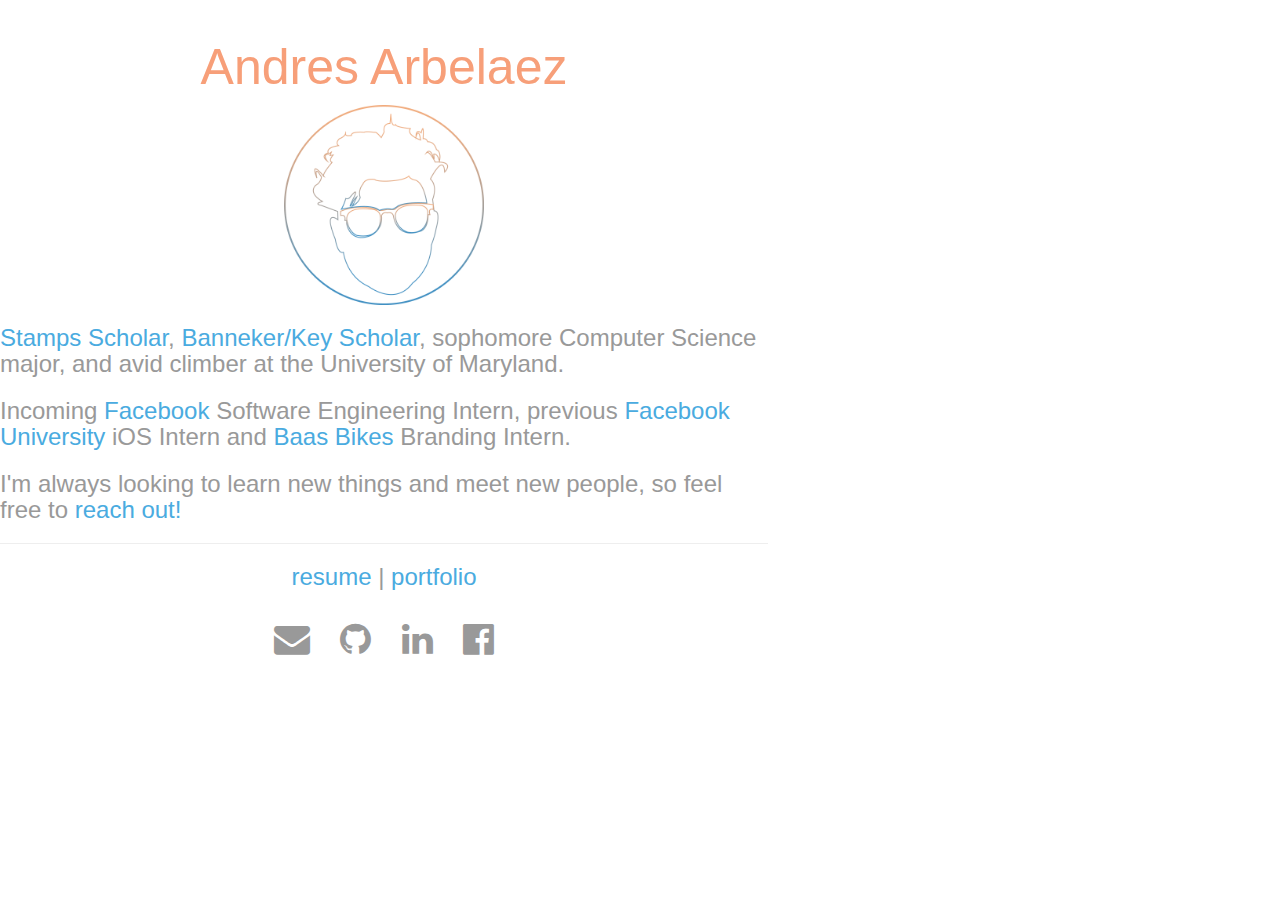
==== index.html @ 28305c8f "updated logo colors" ====
<!doctype html>

<html>

  <head>
  <meta name="viewport" content="width=device-width, initial-scale=1.0">
  <link rel="stylesheet" href="//www.w3schools.com/lib/w3.css">
  <link rel="stylesheet" href="//cdnjs.cloudflare.com/ajax/libs/font-awesome/4.4.0/css/font-awesome.min.css">
  <link rel="stylesheet" href="//fonts.googleapis.com/icon?family=Material+Icons">
  <link rel="stylesheet" href = "//maxcdn.bootstrapcdn.com/bootstrap/3.3.6/css/bootstrap.min.css"/>
  <title>Andres Arbelaez</title>
  <link rel="stylesheet" type="text/css" href="main.css">
  <link rel="stylesheet"  href="hover-min.css">
  <link rel="stylesheet"  href="animate.min.css">
  <link rel="icon" href="me.png">
  <script src="//ajax.googleapis.com/ajax/libs/jquery/1.11.1/jquery.min.js"></script>
  <script type="text/javascript" src="app.js"></script>

  
  
</head>

  <body>
    <div class="jumbo">
  
		<div class="w3-row">

	  		<div class="w3-col" style="width: 20%">
				<br>
			</div>

	  		<div class="w3-col" style="width: 60%">
	  			<h1 id="hello" class="animated fadeInUp">Andres Arbelaez</h1>
	  			<div class="image">
	  				<img class="animated fadeInUp"id="me"src="meVertColor.png"style="max-width: 200px; min-width: 20px">
	  			</div>
	  			<p>
				<h3><a href="http://www.stampsfoundation.org" class="internalLink">Stamps Scholar</a>, <a href="http://www.bannekerkey.umd.edu/stampsbk.html" class="internalLink">Banneker/Key Scholar</a>, sophomore Computer Science major, and avid climber at the University of Maryland.</h3>
				</p>
				<p>
				<h3>Incoming <a href="https://www.facebook.com/careers/teams/engineering/" class="internalLink">Facebook</a> Software Engineering Intern, previous <a href="https://www.facebook.com/careers/university/fbueng" class="internalLink">Facebook University</a> iOS Intern and <a href="https://www.baasbikes.com/" class="internalLink">Baas Bikes</a> Branding Intern.</h3>
				<h3> I'm always looking to learn new things and meet new people, so feel free to <a href="/#" class="internalLink">reach out!</a></h3>
				</p>

				<hr width=100%>

				<h3 class="icons">
					<a id="resume" class="internalLink" href="resume.pdf">resume</a> |
					<a id="portfolio" class="internalLink" href="/#">portfolio</a>
				</h3>
				
				<h1 class="icons">

	    			<a class="w3-padding-16 w3-hover-none" href="mailto:andresarbelaez08@gmail.com"><i id="email" class="fa fa-envelope icon" aria-hidden="true"></i></a>
  					<a class="w3-padding-16 w3-hover-none" href="https://github.com/andresarbelaez/"><i id="github" class="fa fa-github icon" aria-hidden="true"></i></a>
  					<a class="w3-padding-16 w3-hover-none" href="https://www.linkedin.com/in/amarbelaez/"><i id="linkedin" class="fa fa-linkedin icon" aria-hidden="true"></i></a>
  					<a class="w3-padding-16 w3-hover-none" href="https://www.facebook.com/andres.arbelaez.31/"><i id="facebook" class="fa fa-facebook-official icon" aria-hidden="true"></i></a>
  					

  				</h1>
  				
			</div>

			

			<div class="w3-col" style="width: 20%">
				<br>
			</div>
			
		</div>

	</div>

</body>

</html>
---- main.css ----
body{
    font-family: "Trebuchet MS",Helvetica,sans-serif;
    text-align: left;
    color: #999999;
    background-color: #ffffff;
    overflow: hidden;
}

header{
    background-color: #ffffff;
    color: #1d2120;
}

ul {
    list-style-type: none;
    margin: 0;
    padding: 0;
    overflow: hidden;
    background-color: #ffffff;
}

li {
    float: right;
}

li a {
    display: block;
    color: #f79f79;
    text-align: center;
    padding: 14px 16px;
    text-decoration: none;
    font-size: 20px;
}

li a:hover {
    text-decoration: none;
    color: #f79f79;
   /*background-color: #f79f79;
   color: #ffffff;*/
}

.headerDivider {
     border-left:4px solid #f79f79; 
     border-right:4px solid #1d2120;
     position:absolute;
     left:220px;
     top:180px; 
}

.heading {
    text-align: center;
}

.jumbo {
    padding-top: 0px;
    padding-bottom: 0px;
    display: flex;
    text-align: left;
    /*height: 100vh;
    background-image: url("white.jpg");*/
    background-color: #ffffff;
    background-size:cover;
    background-attachment: fixed;
    background-repeat: no-repeat;
    background-position: center;
    color: #999999;
}

.image {
    text-align: center;
}

#me{
    text-align: center;
    text-decoration: none;
}

.internalLink{
    color: #4aabe0;
    text-decoration: none;
}

.internalLink:hover{
    color:#f79f79;
    text-decoration: none;
}

#hello{
    font-size: 50px;
    text-decoration: none;
    text-align: center;
    color: #f79f79;
}


.fa {
    color: #999999;
    margin: 10px;
}

#email:hover{
    color: #4aabe0;
}

#github:hover{
    color: #333;
}

#linkedin:hover{
    color: #0077b5;
}

#facebook:hover{
    color: #3b5998;
}

.fa:hover{
    color: #f79f79;
}

.icons {
    text-align: center;
}

.icon {
    text-align: center;
    position: center;
}

.icon:hover{
    text-decoration: none;
}

.logo a{
    text-decoration:none;
    font-size: 20px;
    color: #f79f79;
}
.logo a:hover{
    text-decoration: none;
    color: inherit;
}


.work{
    display:flex;
    text-align: center;
    align-items: center;
    /*background-color: #607d8b;*/
    color: #ffffff;
}
/*
.col-sm-6{
    background-color: #ffffff;
    color: #999999;
}*/

.row1{
    display:flex;
    align-items: center;
    background-color: #ffffff;
    color: #607d8b;
}
.button{
    background-color: #ffffff;
    color: #f79f79;
    padding: 20px;
    text-decoration: none;
    display: inline-block;
    font-size: 50px;
    border-radius: 5px;
}
.about-me{
    background-image: none
   // background-image: url('IMG_0157.jpg');
    background-attachment: fixed;
    background-size:cover;
   background-color: #1d2120;
    color: #ffffff;
}
.well{
    background-color: #ffffff;
}
.well-text{
    text-align: center;
    width: 95%;
    margin-left: 10px;
    padding: 0px 0px;
    color: #607d8b; /*material blue color/*
    /*background-color: #62bcfa;
}
/*
#about-me:hover{
    background-image: url('IMG_0157.jpg');
    background-size: cover;
    background-repeat: no-repeat;
   // background-position: bottom;
    //background-image: none;
    background-image: fixed;
   // background-color: black;
    color: #ffffff;
}
.col-sm-6{
    //background-image: url('IMG_0157.jpg');
    background-image: url('bluegradient.jpg');
    background-attachment: fixed;
    background-size:cover;
    background-position: top;
    color: #ffffff;
}*/
.btn.btn-primary{
    font-size: 24px;
    border-radius: 5px;
    border: 10px;
    border-color: #ffffff;
    background-color: #1d2120;
    color: #ffffff;
}
.btn.btn-primary:hover{
    color: #1d2120;
    background-color: #ffffff;
}
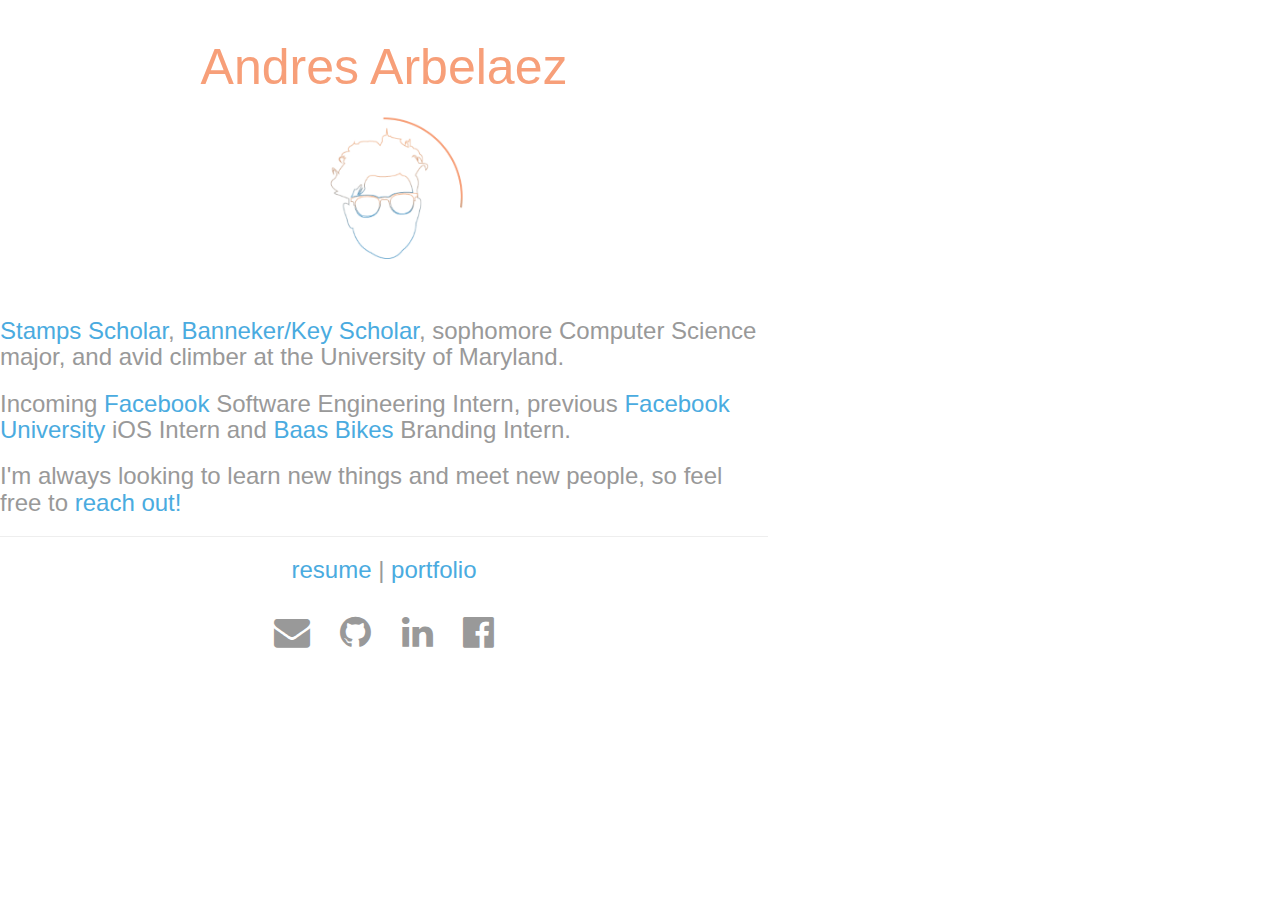
==== commit c9b5aa47: "added gif" ====
--- a/index.html
+++ b/index.html
@@ -7,12 +7,13 @@
   <link rel="stylesheet" href="//www.w3schools.com/lib/w3.css">
   <link rel="stylesheet" href="//cdnjs.cloudflare.com/ajax/libs/font-awesome/4.4.0/css/font-awesome.min.css">
   <link rel="stylesheet" href="//fonts.googleapis.com/icon?family=Material+Icons">
-  <link rel="stylesheet" href = "//maxcdn.bootstrapcdn.com/bootstrap/3.3.6/css/bootstrap.min.css"/>
+  <link rel="stylesheet" href="//maxcdn.bootstrapcdn.com/bootstrap/3.3.6/css/bootstrap.min.css"/>
   <title>Andres Arbelaez</title>
   <link rel="stylesheet" type="text/css" href="main.css">
   <link rel="stylesheet"  href="hover-min.css">
   <link rel="stylesheet"  href="animate.min.css">
-  <link rel="icon" href="me.png">
+  <link rel="icon" type="image/png" href="favicon-32x32.png" sizes="32x32" />
+  <link rel="icon" type="image/png" href="favicon-16x16.png" sizes="16x16" />
   <script src="//ajax.googleapis.com/ajax/libs/jquery/1.11.1/jquery.min.js"></script>
   <script type="text/javascript" src="app.js"></script>
 
@@ -32,7 +33,7 @@
 	  		<div class="w3-col" style="width: 60%">
 	  			<h1 id="hello" class="animated fadeInUp">Andres Arbelaez</h1>
 	  			<div class="image">
-	  				<img class="animated fadeInUp"id="me"src="meVertColor.png"style="max-width: 200px; min-width: 20px">
+	  				<img class="animated fadeInUp"id="me"src="me.gif"style="max-width: 200px; min-width: 20px">
 	  			</div>
 	  			<p>
 				<h3><a href="http://www.stampsfoundation.org" class="internalLink">Stamps Scholar</a>, <a href="http://www.bannekerkey.umd.edu/stampsbk.html" class="internalLink">Banneker/Key Scholar</a>, sophomore Computer Science major, and avid climber at the University of Maryland.</h3>
@@ -45,8 +46,8 @@
 				<hr width=100%>
 
 				<h3 class="icons">
-					<a id="resume" class="internalLink" href="resume.pdf">resume</a> |
-					<a id="portfolio" class="internalLink" href="/#">portfolio</a>
+					<a id="resume" class="internalLink" href="resume2.pdf" target="_blank">resume</a> |
+					<a id="portfolio" class="internalLink" href="portfolio.pdf" target="_blank">portfolio</a>
 				</h3>
 				
 				<h1 class="icons">
--- a/main.css
+++ b/main.css
@@ -99,7 +99,7 @@
 }
 
 #email:hover{
-    color: #4aabe0;
+    color: #f79f79;
 }
 
 #github:hover{
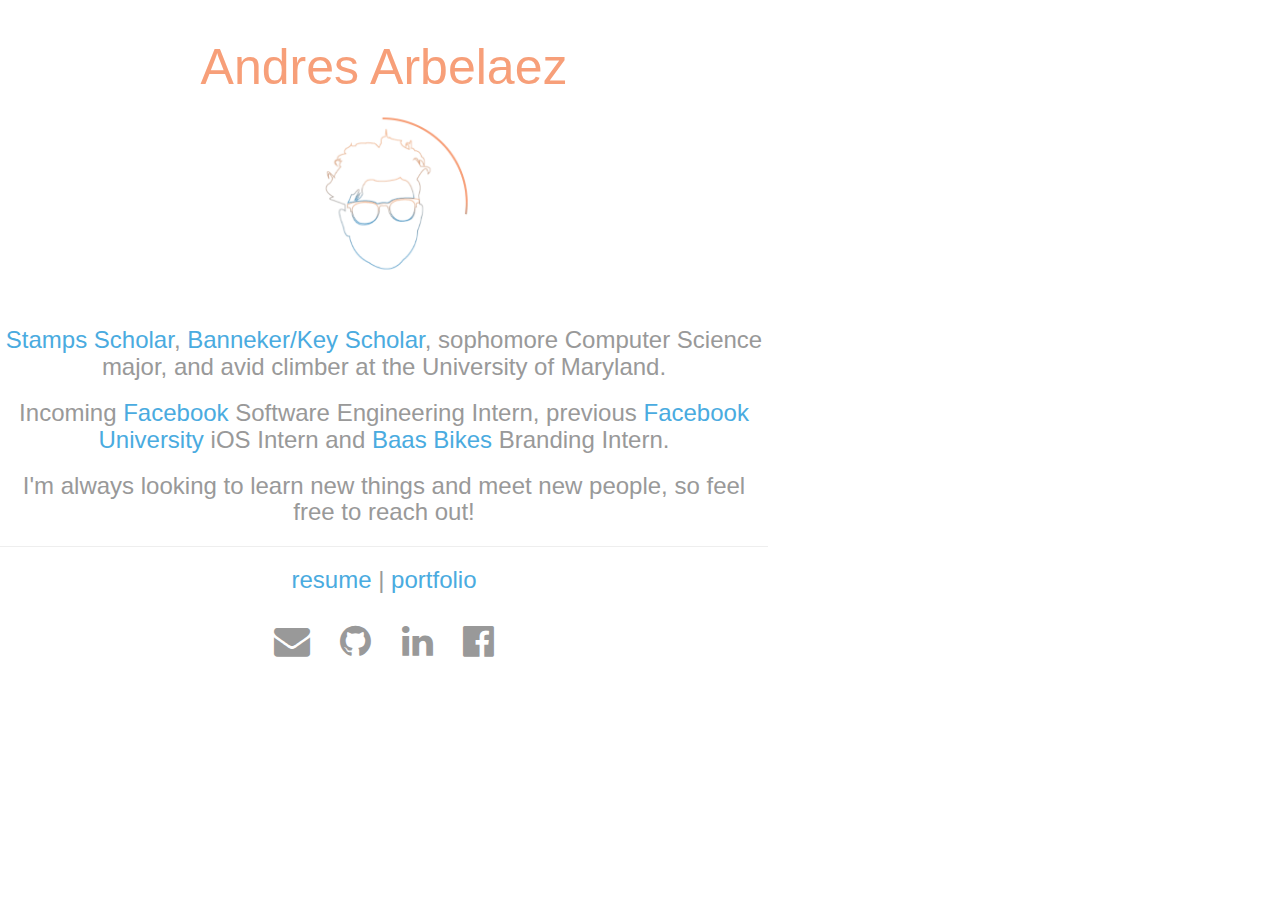
==== commit c275e731: "improved pdf file names" ====
--- a/index.html
+++ b/index.html
@@ -31,23 +31,23 @@
 			</div>
 
 	  		<div class="w3-col" style="width: 60%">
-	  			<h1 id="hello" class="animated fadeInUp">Andres Arbelaez</h1>
+	  			<h1 id="hello" class="animated fadeIn">Andres Arbelaez</h1>
 	  			<div class="image">
-	  				<img class="animated fadeInUp"id="me"src="me.gif"style="max-width: 200px; min-width: 20px">
+	  				<img class=""id="me"src="me.gif"style="max-width: 200px; min-width: 20px">
 	  			</div>
 	  			<p>
 				<h3><a href="http://www.stampsfoundation.org" class="internalLink">Stamps Scholar</a>, <a href="http://www.bannekerkey.umd.edu/stampsbk.html" class="internalLink">Banneker/Key Scholar</a>, sophomore Computer Science major, and avid climber at the University of Maryland.</h3>
 				</p>
 				<p>
 				<h3>Incoming <a href="https://www.facebook.com/careers/teams/engineering/" class="internalLink">Facebook</a> Software Engineering Intern, previous <a href="https://www.facebook.com/careers/university/fbueng" class="internalLink">Facebook University</a> iOS Intern and <a href="https://www.baasbikes.com/" class="internalLink">Baas Bikes</a> Branding Intern.</h3>
-				<h3> I'm always looking to learn new things and meet new people, so feel free to <a href="/#" class="internalLink">reach out!</a></h3>
+				<h3> I'm always looking to learn new things and meet new people, so feel free to <class="internalLink">reach out!</h3>
 				</p>
 
 				<hr width=100%>
 
 				<h3 class="icons">
-					<a id="resume" class="internalLink" href="resume2.pdf" target="_blank">resume</a> |
-					<a id="portfolio" class="internalLink" href="portfolio.pdf" target="_blank">portfolio</a>
+					<a id="resume" class="internalLink" href="resume_Andres_Arbelaez.pdf" target="_blank">resume</a> |
+					<a id="portfolio" class="internalLink" href="portfolio_Andres_Arbelaez.pdf" target="_blank">portfolio</a>
 				</h3>
 				
 				<h1 class="icons">
--- a/main.css
+++ b/main.css
@@ -39,14 +39,6 @@
    color: #ffffff;*/
 }
 
-.headerDivider {
-     border-left:4px solid #f79f79; 
-     border-right:4px solid #1d2120;
-     position:absolute;
-     left:220px;
-     top:180px; 
-}
-
 .heading {
     text-align: center;
 }
@@ -55,9 +47,7 @@
     padding-top: 0px;
     padding-bottom: 0px;
     display: flex;
-    text-align: left;
-    /*height: 100vh;
-    background-image: url("white.jpg");*/
+    text-align: center;
     background-color: #ffffff;
     background-size:cover;
     background-attachment: fixed;
@@ -70,51 +60,50 @@
     text-align: center;
 }
 
-#me{
+#me {
     text-align: center;
     text-decoration: none;
 }
 
-.internalLink{
+.internalLink {
     color: #4aabe0;
     text-decoration: none;
 }
 
-.internalLink:hover{
+.internalLink:hover {
     color:#f79f79;
     text-decoration: none;
 }
 
-#hello{
+#hello {
     font-size: 50px;
     text-decoration: none;
     text-align: center;
     color: #f79f79;
 }
 
-
 .fa {
     color: #999999;
     margin: 10px;
 }
 
-#email:hover{
+#email:hover {
     color: #f79f79;
 }
 
-#github:hover{
+#github:hover {
     color: #333;
 }
 
-#linkedin:hover{
+#linkedin:hover {
     color: #0077b5;
 }
 
-#facebook:hover{
+#facebook:hover {
     color: #3b5998;
 }
 
-.fa:hover{
+.fa:hover {
     color: #f79f79;
 }
 
@@ -140,83 +129,3 @@
     text-decoration: none;
     color: inherit;
 }
-
-
-.work{
-    display:flex;
-    text-align: center;
-    align-items: center;
-    /*background-color: #607d8b;*/
-    color: #ffffff;
-}
-/*
-.col-sm-6{
-    background-color: #ffffff;
-    color: #999999;
-}*/
-
-.row1{
-    display:flex;
-    align-items: center;
-    background-color: #ffffff;
-    color: #607d8b;
-}
-.button{
-    background-color: #ffffff;
-    color: #f79f79;
-    padding: 20px;
-    text-decoration: none;
-    display: inline-block;
-    font-size: 50px;
-    border-radius: 5px;
-}
-.about-me{
-    background-image: none
-   // background-image: url('IMG_0157.jpg');
-    background-attachment: fixed;
-    background-size:cover;
-   background-color: #1d2120;
-    color: #ffffff;
-}
-.well{
-    background-color: #ffffff;
-}
-.well-text{
-    text-align: center;
-    width: 95%;
-    margin-left: 10px;
-    padding: 0px 0px;
-    color: #607d8b; /*material blue color/*
-    /*background-color: #62bcfa;
-}
-/*
-#about-me:hover{
-    background-image: url('IMG_0157.jpg');
-    background-size: cover;
-    background-repeat: no-repeat;
-   // background-position: bottom;
-    //background-image: none;
-    background-image: fixed;
-   // background-color: black;
-    color: #ffffff;
-}
-.col-sm-6{
-    //background-image: url('IMG_0157.jpg');
-    background-image: url('bluegradient.jpg');
-    background-attachment: fixed;
-    background-size:cover;
-    background-position: top;
-    color: #ffffff;
-}*/
-.btn.btn-primary{
-    font-size: 24px;
-    border-radius: 5px;
-    border: 10px;
-    border-color: #ffffff;
-    background-color: #1d2120;
-    color: #ffffff;
-}
-.btn.btn-primary:hover{
-    color: #1d2120;
-    background-color: #ffffff;
-}
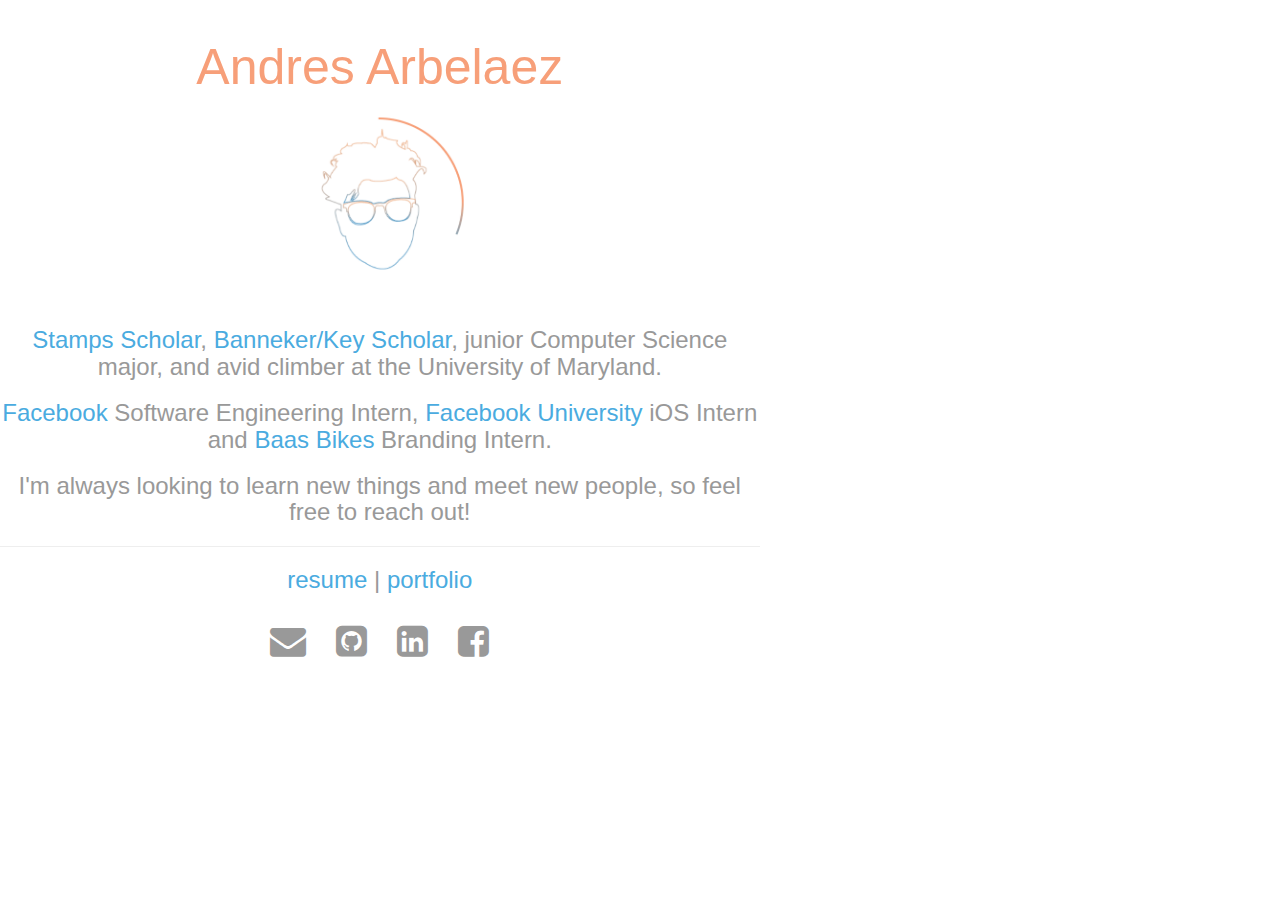
==== commit ae8a77f2: "content updates" ====
--- a/index.html
+++ b/index.html
@@ -36,26 +36,26 @@
 	  				<img class=""id="me"src="me.gif"style="max-width: 200px; min-width: 20px">
 	  			</div>
 	  			<p>
-				<h3><a href="http://www.stampsfoundation.org" class="internalLink">Stamps Scholar</a>, <a href="http://www.bannekerkey.umd.edu/stampsbk.html" class="internalLink">Banneker/Key Scholar</a>, sophomore Computer Science major, and avid climber at the University of Maryland.</h3>
+				<h3><a href="http://www.stampsfoundation.org" class="internalLink">Stamps Scholar</a>, <a href="http://www.bannekerkey.umd.edu/stampsbk.html" class="internalLink">Banneker/Key Scholar</a>, junior Computer Science major, and avid climber at the University of Maryland.</h3>
 				</p>
 				<p>
-				<h3>Incoming <a href="https://www.facebook.com/careers/teams/engineering/" class="internalLink">Facebook</a> Software Engineering Intern, previous <a href="https://www.facebook.com/careers/university/fbueng" class="internalLink">Facebook University</a> iOS Intern and <a href="https://www.baasbikes.com/" class="internalLink">Baas Bikes</a> Branding Intern.</h3>
+				<h3><a href="https://www.facebook.com/careers/teams/engineering/" class="internalLink">Facebook</a> Software Engineering Intern, <a href="https://www.facebook.com/careers/university/fbueng" class="internalLink">Facebook University</a> iOS Intern and <a href="https://www.baasbikes.com/" class="internalLink">Baas Bikes</a> Branding Intern.</h3>
 				<h3> I'm always looking to learn new things and meet new people, so feel free to <class="internalLink">reach out!</h3>
 				</p>
 
 				<hr width=100%>
 
 				<h3 class="icons">
-					<a id="resume" class="internalLink" href="resume_Andres_Arbelaez.pdf" target="_blank">resume</a> |
+					<a id="resume" class="internalLink" href="Andres_Arbelaez_Resume.pdf" target="_blank">resume</a> |
 					<a id="portfolio" class="internalLink" href="portfolio_Andres_Arbelaez.pdf" target="_blank">portfolio</a>
 				</h3>
 				
 				<h1 class="icons">
 
 	    			<a class="w3-padding-16 w3-hover-none" href="mailto:andresarbelaez08@gmail.com"><i id="email" class="fa fa-envelope icon" aria-hidden="true"></i></a>
-  					<a class="w3-padding-16 w3-hover-none" href="https://github.com/andresarbelaez/"><i id="github" class="fa fa-github icon" aria-hidden="true"></i></a>
-  					<a class="w3-padding-16 w3-hover-none" href="https://www.linkedin.com/in/amarbelaez/"><i id="linkedin" class="fa fa-linkedin icon" aria-hidden="true"></i></a>
-  					<a class="w3-padding-16 w3-hover-none" href="https://www.facebook.com/andres.arbelaez.31/"><i id="facebook" class="fa fa-facebook-official icon" aria-hidden="true"></i></a>
+  					<a class="w3-padding-16 w3-hover-none" href="https://github.com/andresarbelaez/"><i id="github" class="fa fa-github-square icon" aria-hidden="true"></i></a>
+  					<a class="w3-padding-16 w3-hover-none" href="https://www.linkedin.com/in/amarbelaez/"><i id="linkedin" class="fa fa-linkedin-square icon" aria-hidden="true"></i></a>
+  					<a class="w3-padding-16 w3-hover-none" href="https://www.facebook.com/andres.arbelaez.31/"><i id="facebook" class="fa fa-facebook-square icon" aria-hidden="true"></i></a>
   					
 
   				</h1>
